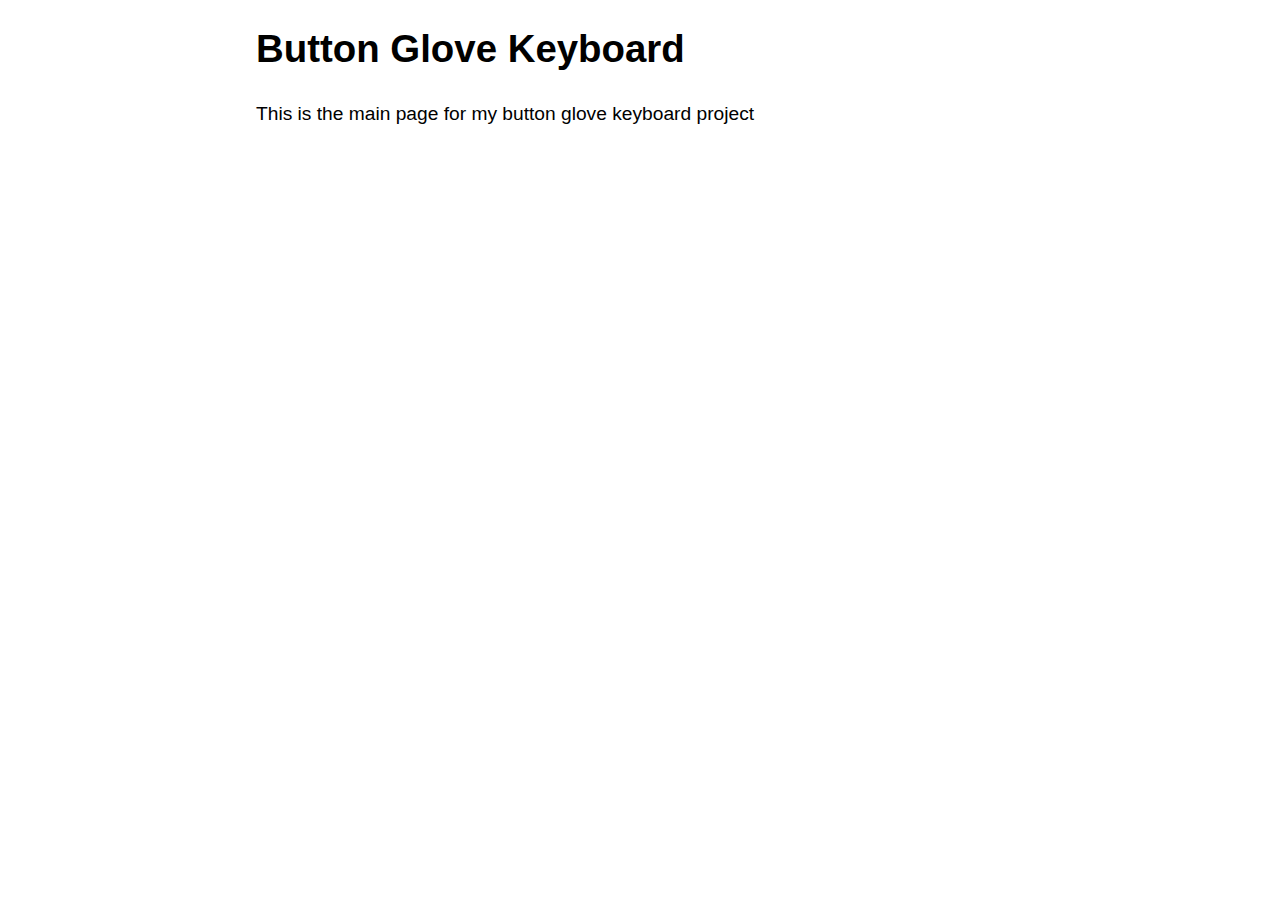
==== index.html @ 537f04fc "Updated index.html" ====
<!DOCTYPE html>
<html lang="en">
    <head>
        <meta charset="UTF-8">
        <meta name="viewport" content="width=device-width, initial-scale=1">
        <title>Button Glove Keyboard</title>
        <style>
        @media (prefers-color-scheme: dark){ body {color:#fff;background:#000} a:link {color:#cdf} a:hover, a:visited:hover {color:#def} a:visited {color:#dcf} } body{ margin:1em auto; max-width:40em; padding:0 .62em; font:1.2em/1.62 sans-serif } h1,h2,h3 { line-height:1.2 } @media print{ body{ max-width:none } }
        </style>
    </head>
    <body>
        <article>
            <header>
                <h1>Button Glove Keyboard</h1>
            </header>
            <p>This is the main page for my button glove keyboard project</p>
        </article>
    </body>
</html>
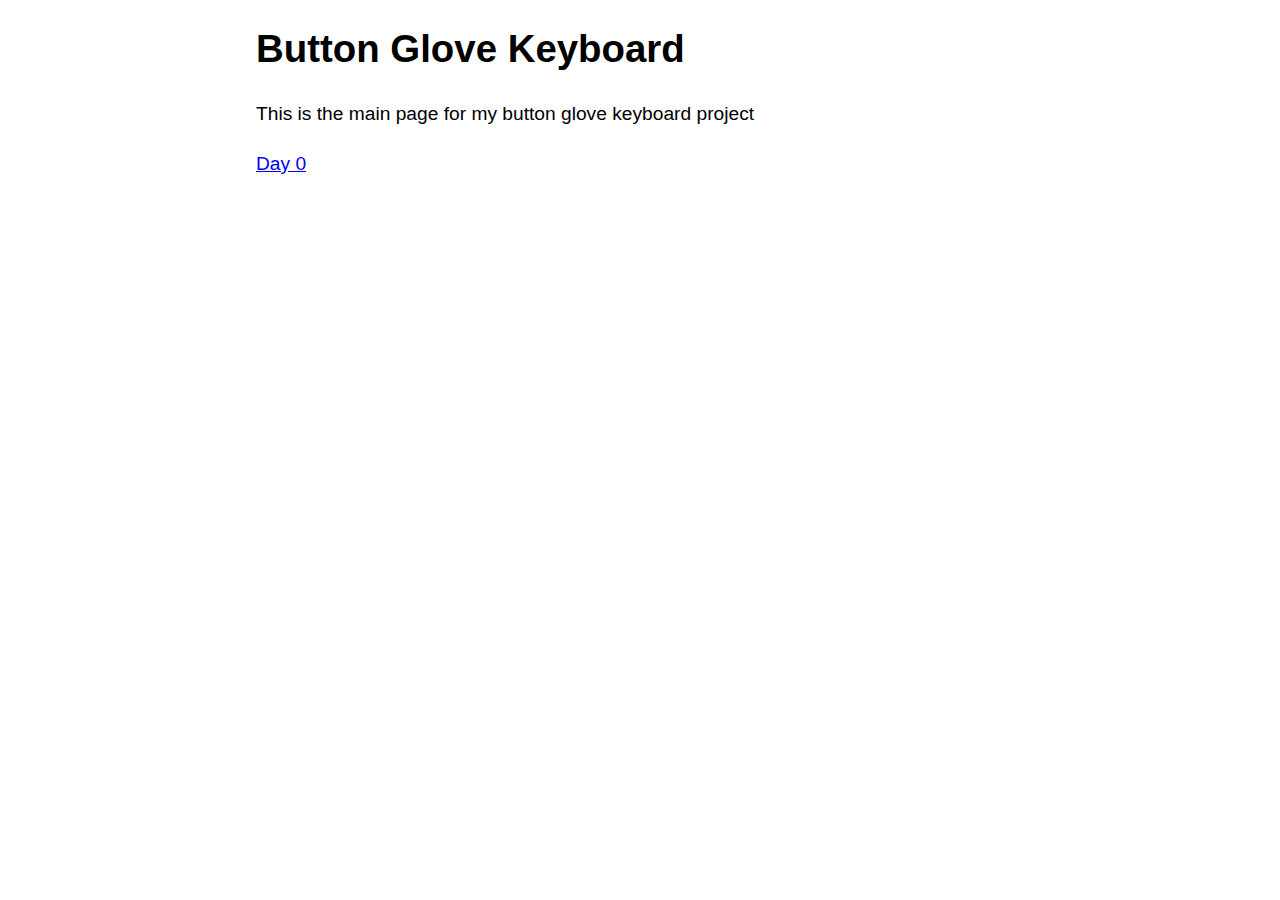
==== commit 2e5e0325: "Updated index.html" ====
--- a/index.html
+++ b/index.html
@@ -14,6 +14,7 @@
                 <h1>Button Glove Keyboard</h1>
             </header>
             <p>This is the main page for my button glove keyboard project</p>
+            <a href="/button-glove-keyboard/day0.html">Day 0</a>
         </article>
     </body>
 </html>
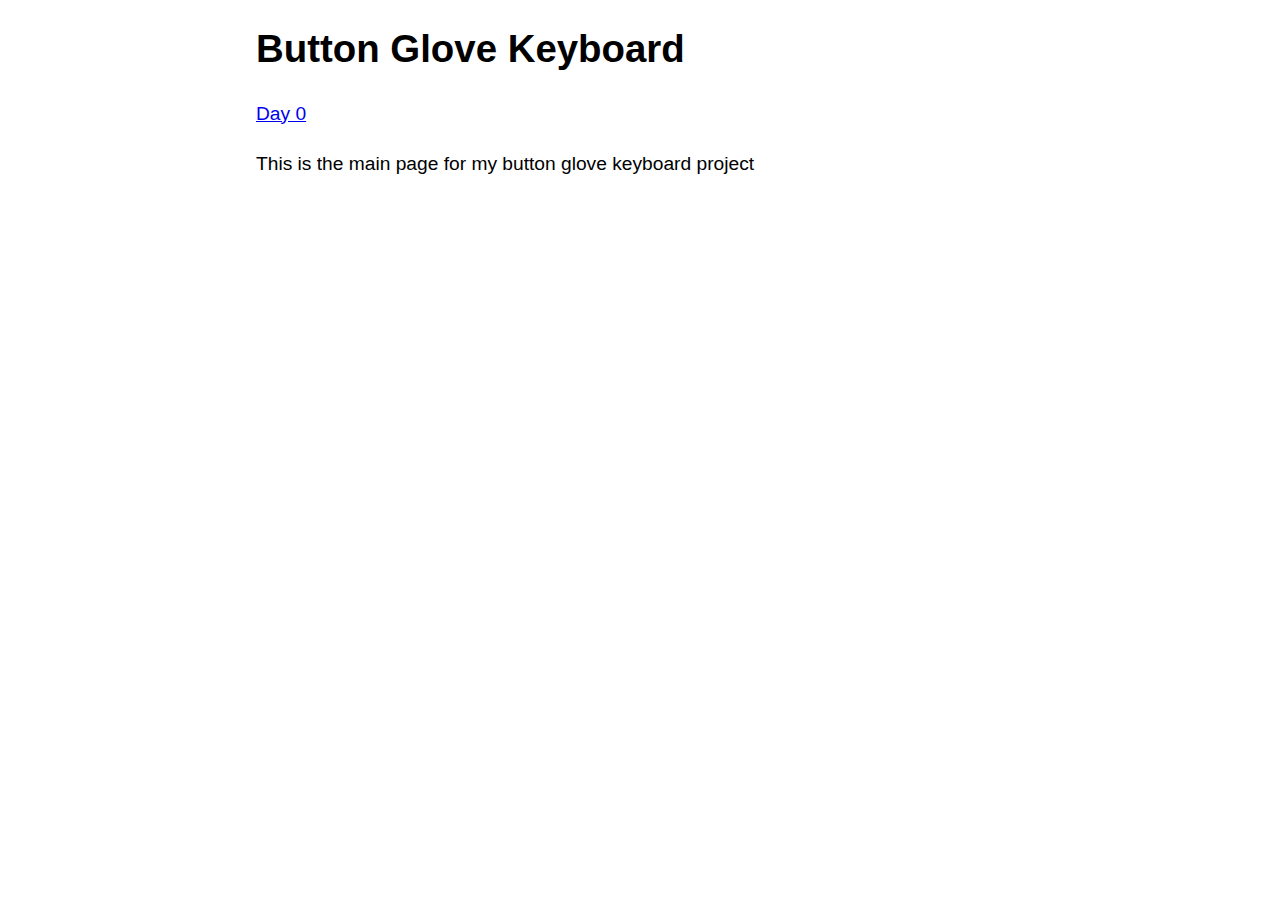
==== commit b2d036e3: "Updated index.html" ====
--- a/index.html
+++ b/index.html
@@ -10,11 +10,9 @@
     </head>
     <body>
         <article>
-            <header>
-                <h1>Button Glove Keyboard</h1>
-            </header>
+            <h1>Button Glove Keyboard</h1>
+            <a href="/button-glove-keyboard/day0.html">Day 0</a>
             <p>This is the main page for my button glove keyboard project</p>
-            <a href="/button-glove-keyboard/day0.html">Day 0</a>
         </article>
     </body>
 </html>
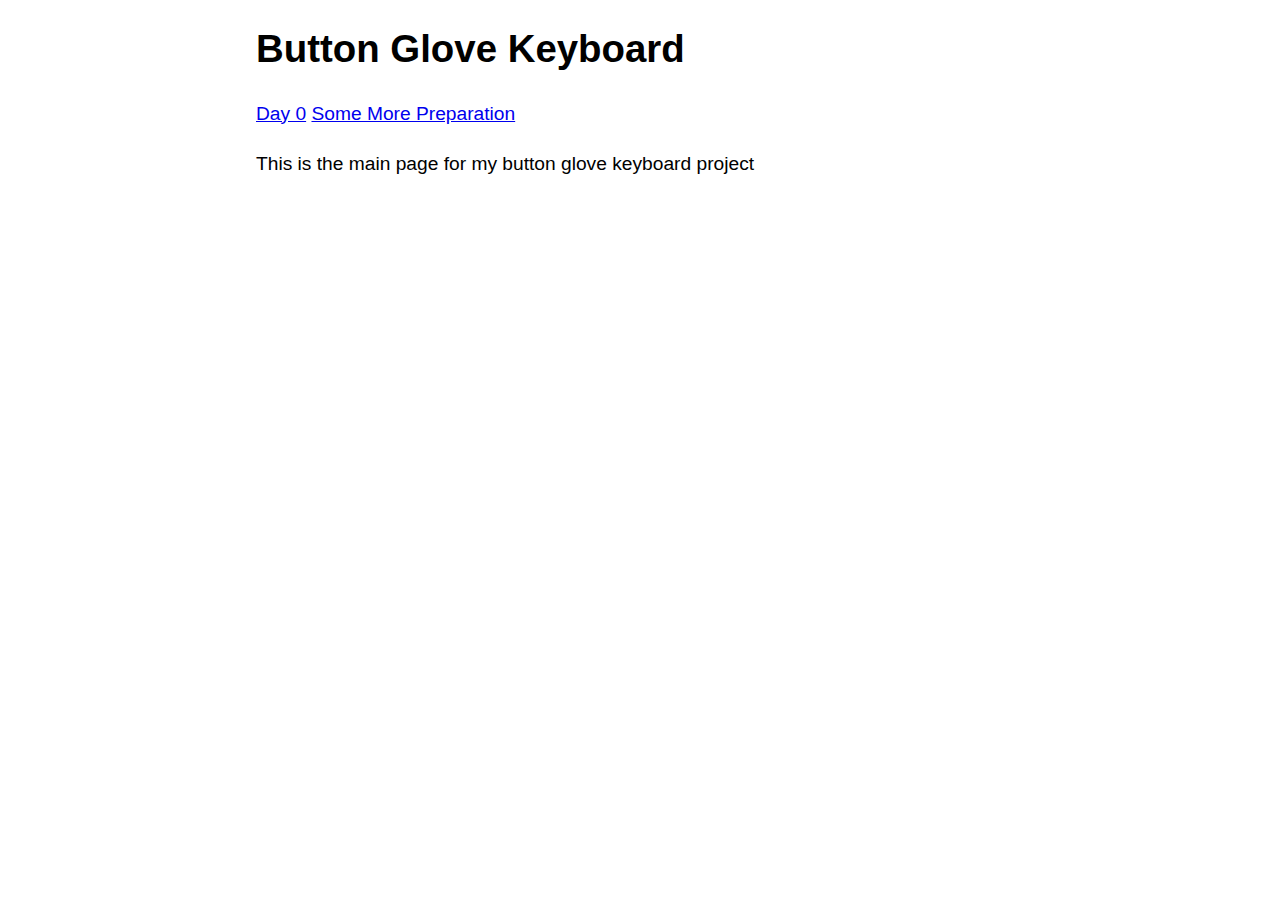
==== commit 024df015: "Updated index.html" ====
--- a/index.html
+++ b/index.html
@@ -12,6 +12,7 @@
         <article>
             <h1>Button Glove Keyboard</h1>
             <a href="/button-glove-keyboard/day0.html">Day 0</a>
+            <a href="/button-glove-keyboard/some-more-preparation.html">Some More Preparation</a>
             <p>This is the main page for my button glove keyboard project</p>
         </article>
     </body>
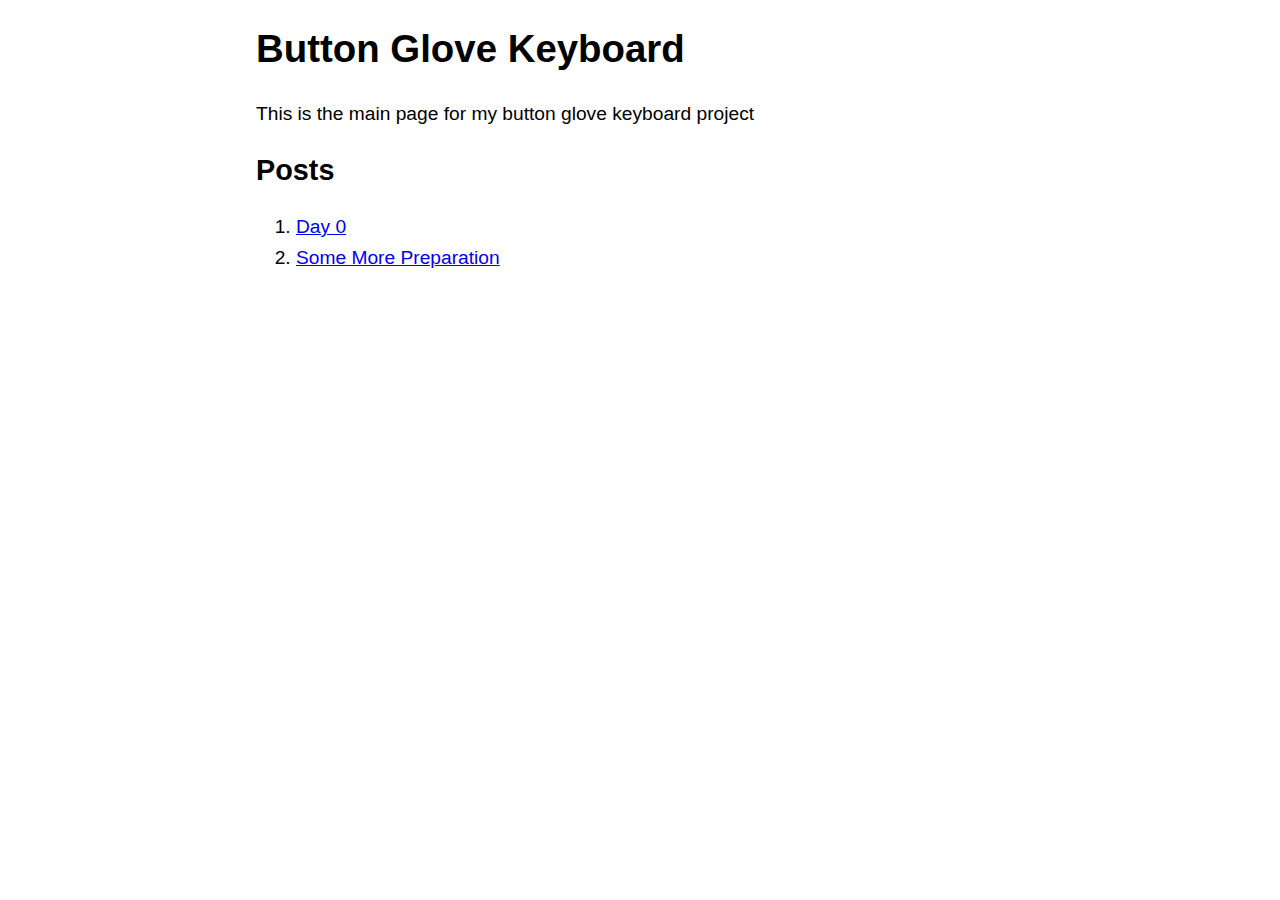
==== commit 929b1f44: "Updated index.html" ====
--- a/index.html
+++ b/index.html
@@ -9,11 +9,12 @@
         </style>
     </head>
     <body>
-        <article>
-            <h1>Button Glove Keyboard</h1>
-            <a href="/button-glove-keyboard/day0.html">Day 0</a>
-            <a href="/button-glove-keyboard/some-more-preparation.html">Some More Preparation</a>
-            <p>This is the main page for my button glove keyboard project</p>
-        </article>
+        <h1>Button Glove Keyboard</h1>
+        <p>This is the main page for my button glove keyboard project</p>
+        <h2>Posts</h2>
+        <ol>
+            <li><a href="/button-glove-keyboard/day0.html">Day 0</a>
+            <li><a href="/button-glove-keyboard/some-more-preparation.html">Some More Preparation</a>
+        </ol>
     </body>
 </html>
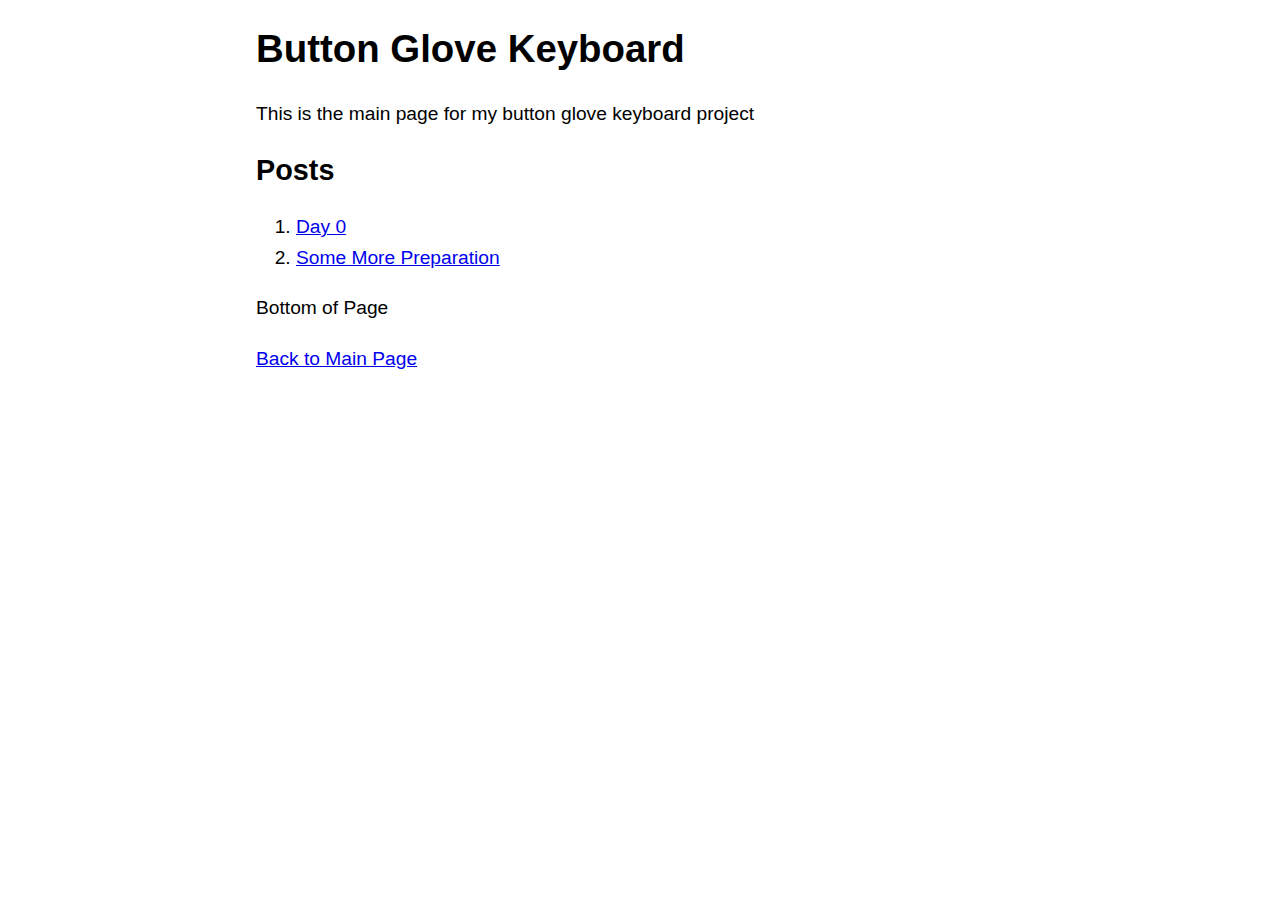
==== commit f9596daa: "Added footer to pages" ====
--- a/index.html
+++ b/index.html
@@ -16,5 +16,9 @@
             <li><a href="/button-glove-keyboard/day0.html">Day 0</a>
             <li><a href="/button-glove-keyboard/some-more-preparation.html">Some More Preparation</a>
         </ol>
+        <footer>
+            <p>Bottom of Page</p>
+            <a href="https://joe-principe.github.io/">Back to Main Page</a>
+        </footer>
     </body>
 </html>
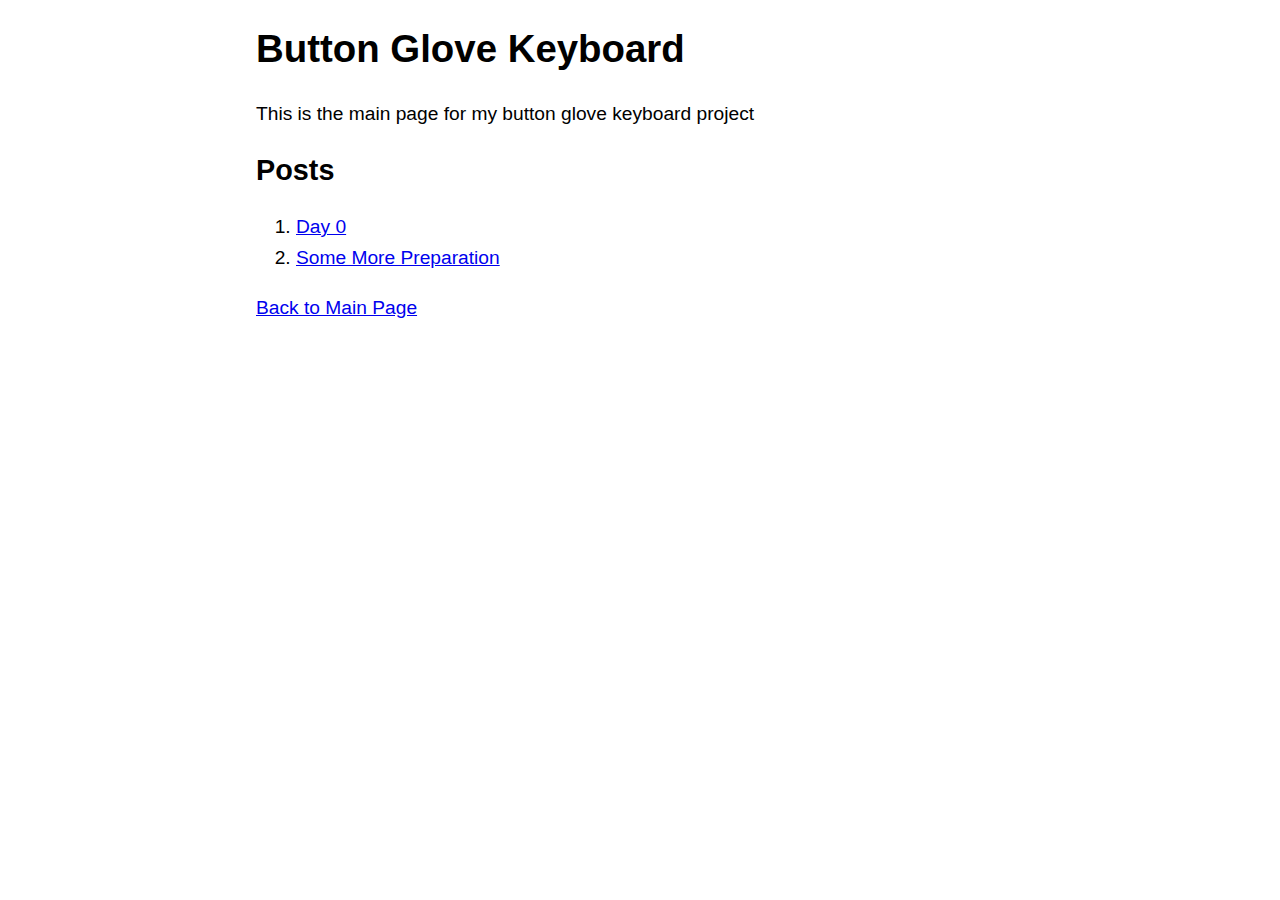
==== commit 3cbf6ddd: "Removed some text" ====
--- a/index.html
+++ b/index.html
@@ -17,7 +17,6 @@
             <li><a href="/button-glove-keyboard/some-more-preparation.html">Some More Preparation</a>
         </ol>
         <footer>
-            <p>Bottom of Page</p>
             <a href="https://joe-principe.github.io/">Back to Main Page</a>
         </footer>
     </body>
